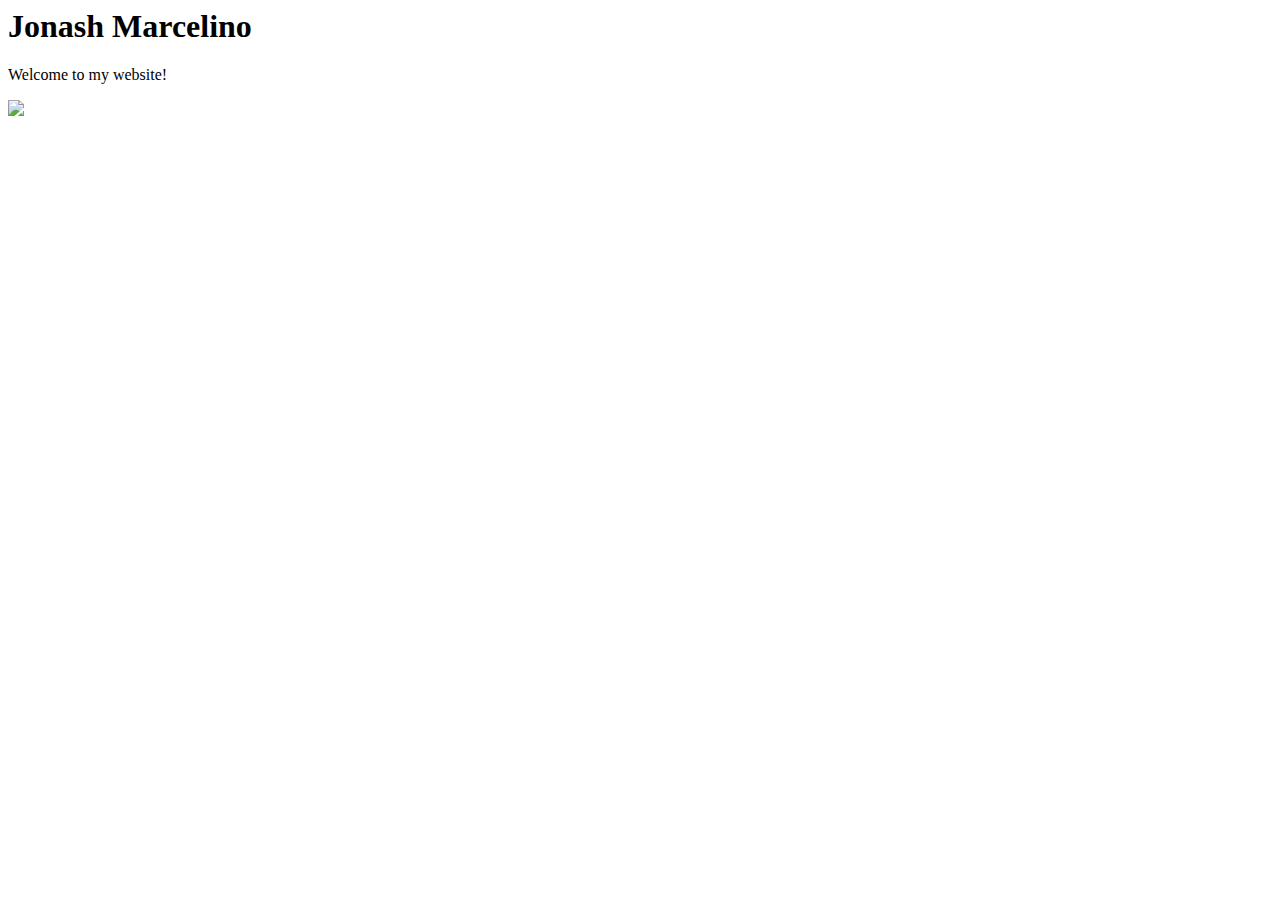
==== index.html @ f1613d25 "Update index.html" ====
<html>
 
  <body>
    <h1>Jonash Marcelino</h1>
    <p>Welcome to my website!</p>
    <img src="https://content.codecademy.com/articles/github-pages-via-web-app/happy-ice-cream.gif" />
  </body>
 
</html>
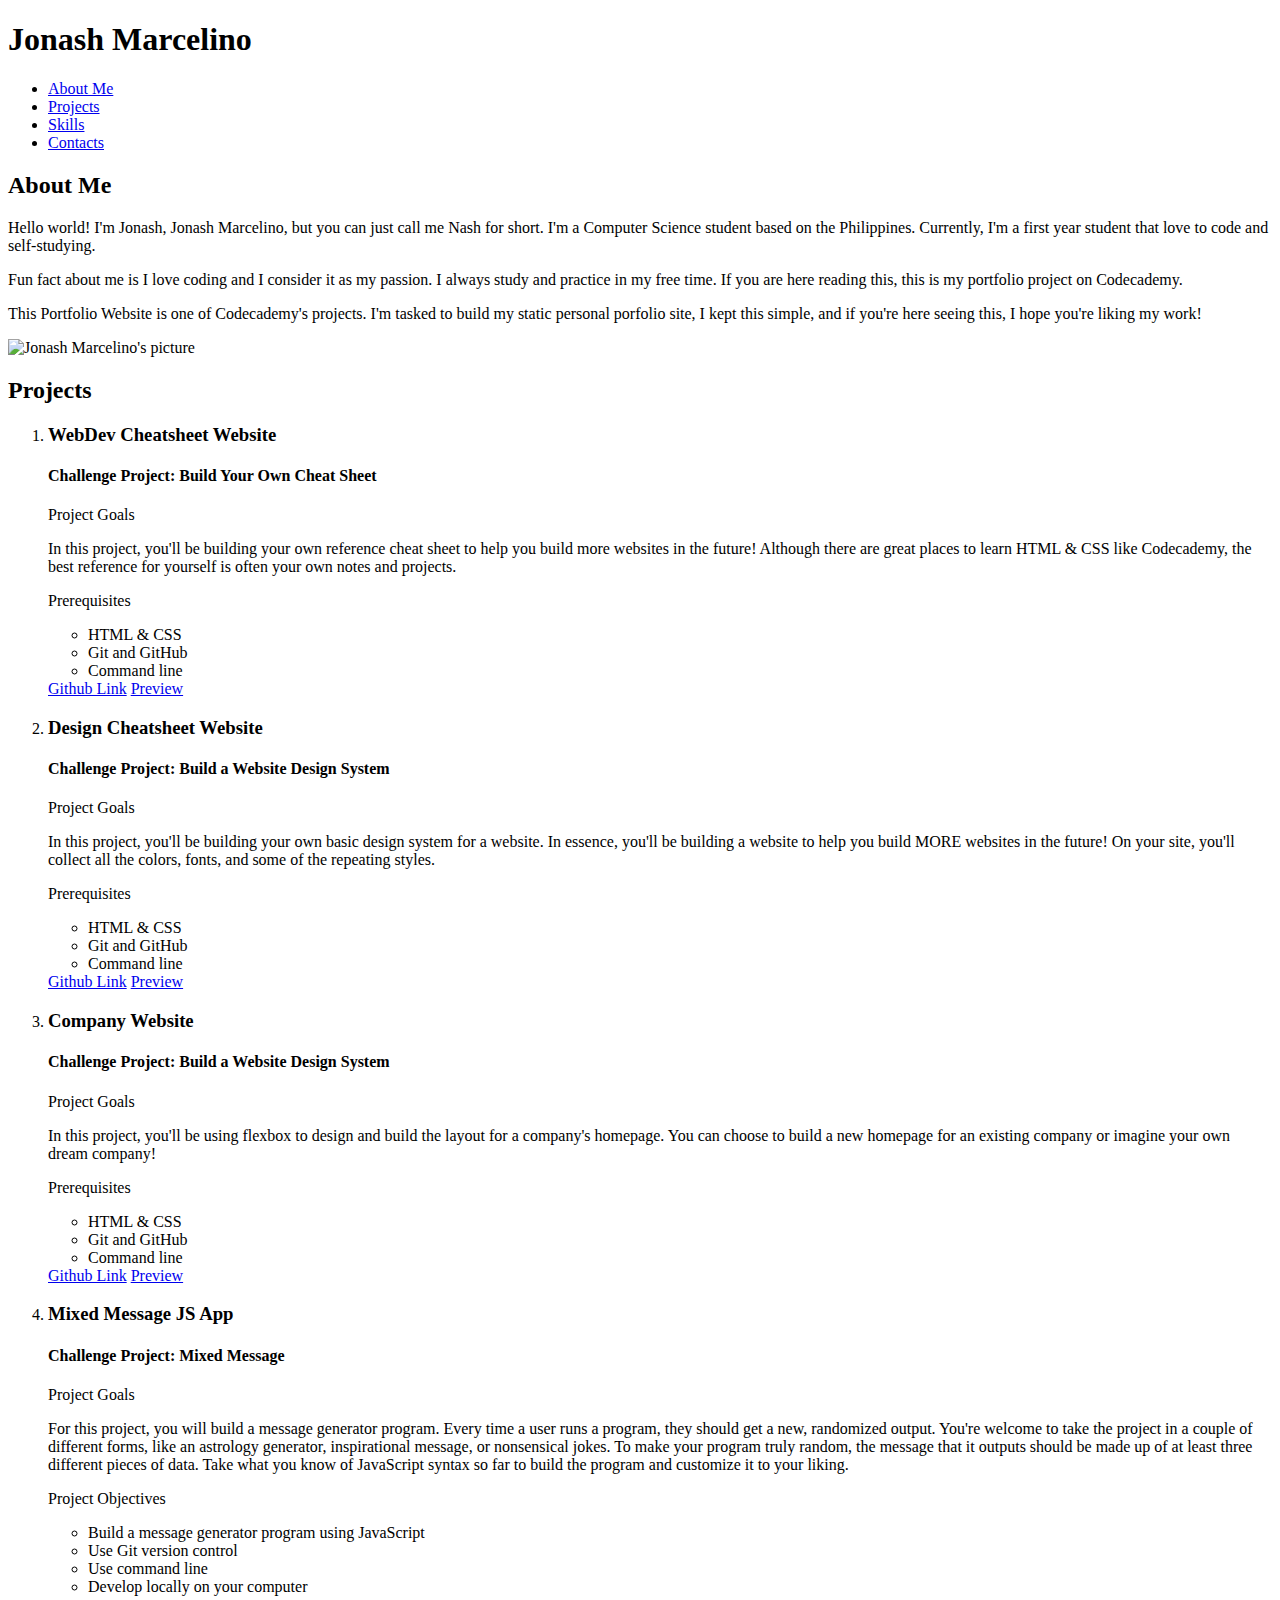
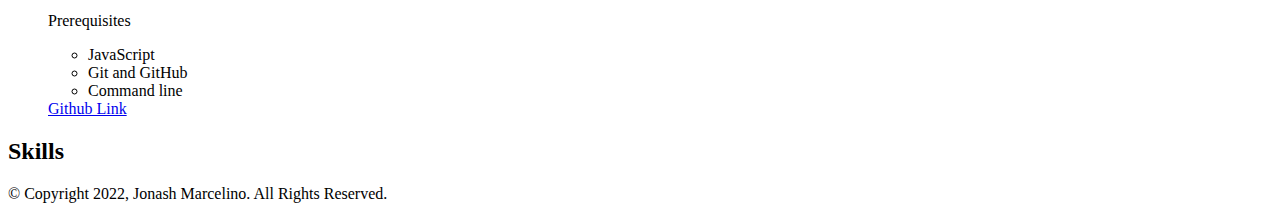
==== commit b46cf24a: "add links" ====
--- a/index.html
+++ b/index.html
@@ -1,9 +1,134 @@
-<html>
- 
+<!DOCTYPE html>
+<html lang="en">
+  <head>
+    <meta charset="UTF-8">
+    <meta http-equiv="X-UA-Compatible" content="IE=edge">
+    <meta name="viewport" content="width=device-width, initial-scale=1.0">
+    <title>My Github Portfolio</title>
+    <link rel="stylesheet" href="./resources/css/styles.css">
+  </head>
   <body>
-    <h1>Jonash Marcelino</h1>
-    <p>Welcome to my website!</p>
-    <img src="https://content.codecademy.com/articles/github-pages-via-web-app/happy-ice-cream.gif" />
+    <nav>
+      <h1 id="logo">Jonash Marcelino</h1>
+      <ul>
+        <li class="navlinks active" onclick="navlink(this)"><a href="#about">About Me</a></li>
+        <li class="navlinks" onclick="navlink(this)"><a href="#projects">Projects</a></li>
+        <li class="navlinks" onclick="navlink(this)"><a href="#skills">Skills</a></li>
+        <li class="navlinks" onclick="navlink(this)"><a href="#contacts">Contacts</a></li>
+      </ul>
+    </nav>
+    <main>
+      <section id="about">
+        <div class="about-container">
+          <h2>About Me</h2>
+          <p>Hello world! I'm Jonash, Jonash Marcelino, but you can just call me Nash for short. I'm a Computer Science student based on the Philippines. Currently, I'm a first year student that love to code and self-studying.</p>
+          <p>Fun fact about me is I love coding and I consider it as my passion. I always study and practice in my free time. If you are here reading this, this is my portfolio project on Codecademy.</p>
+          <p>This Portfolio Website is one of Codecademy's projects. I'm tasked to build my static personal porfolio site, I kept this simple, and if you're here seeing this, I hope you're liking my work!</p>
+        </div>
+        <img src="./resources/img/profile.jpg" alt="Jonash Marcelino's picture">
+      </section>
+      <section id="projects">
+        <h2>Projects</h2>
+        <ol>
+          <li>
+            <h3 onclick="toggleDisplay('web-cheatsheet-body')">WebDev Cheatsheet Website</h3>
+            <div id="web-cheatsheet-body" class="project-container">
+              <h4>Challenge Project: Build Your Own Cheat Sheet</h4>
+              <p class="goal">Project Goals</p>
+              <p>
+                In this project, you'll be building your own reference cheat sheet to help you build more websites in the future! Although there are great places to learn HTML & CSS like Codecademy, the best reference for yourself is often your own notes and projects.
+              </p>
+              <p class="prerequisites">Prerequisites</p>
+              <ul>
+                <li>HTML & CSS</li>
+                <li>Git and GitHub</li>
+                <li>Command line</li>
+              </ul>
+              <a href="https://github.com/ijrmar7/ijrmar7.github.io/tree/main/webcheatsheet" class="link"><i class="fa-solid fa-link"></i> Github Link</a>
+              <a href="/webcheatsheet/" class="link"><i class="fa-solid fa-link"></i> Preview</a>
+            </div>
+          </li>
+          <li>
+            <h3 onclick="toggleDisplay('design-cheatsheet-body')">Design Cheatsheet Website</h3>
+            <div id="design-cheatsheet-body" class="project-container">
+              <h4>Challenge Project: Build a Website Design System</h4>
+              <p class="goal">Project Goals</p>
+              <p>
+                In this project, you'll be building your own basic design system for a website. In essence, you'll be building a website to help you build MORE websites in the future! On your site, you'll collect all the colors, fonts, and some of the repeating styles.
+              </p>
+              <p class="prerequisites">Prerequisites</p>
+              <ul>
+                <li>HTML & CSS</li>
+                <li>Git and GitHub</li>
+                <li>Command line</li>
+              </ul>
+              <a href="https://github.com/ijrmar7/ijrmar7.github.io/tree/main/DesignX" class="link"><i class="fa-solid fa-link"></i> Github Link</a>
+              <a href="/DesignX/" class="link"><i class="fa-solid fa-link"></i> Preview</a>
+            </div>
+          </li>
+          <li>
+            <h3 onclick="toggleDisplay('company-body')">Company Website</h3>
+            <div id="company-body" class="project-container">
+              <h4>Challenge Project: Build a Website Design System</h4>
+              <p class="goal">Project Goals</p>
+              <p>
+                In this project, you'll be using flexbox to design and build the layout for a company's homepage. You can choose to build a new homepage for an existing company or imagine your own dream company!
+              </p>
+              <p class="prerequisites">Prerequisites</p>
+              <ul>
+                <li>HTML & CSS</li>
+                <li>Git and GitHub</li>
+                <li>Command line</li>
+              </ul>
+              <a href="https://github.com/ijrmar7/ijrmar7.github.io/tree/main/company" class="link"><i class="fa-solid fa-link"></i> Github Link</a>
+              <a href="/company/" class="link"><i class="fa-solid fa-link"></i> Preview</a>
+            </div>
+          </li>
+          <li>
+            <h3 onclick="toggleDisplay('mixed-message-body')">Mixed Message JS App</h3>
+            <div id="mixed-message-body" class="project-container">
+              <h4>Challenge Project: Mixed Message</h4>
+              <p class="goal">Project Goals</p>
+              <p>
+                For this project, you will build a message generator program. Every time a user runs a program, they should get a new, randomized output. You're welcome to take the project in a couple of different forms, like an astrology generator, inspirational message, or nonsensical jokes. To make your program truly random, the message that it outputs should be made up of at least three different pieces of data. Take what you know of JavaScript syntax so far to build the program and customize it to your liking.
+              </p>
+              <p class="goal">Project Objectives</p>
+              <ul>
+                <li>Build a message generator program using JavaScript</li>
+                <li>Use Git version control</li>
+                <li>Use command line</li>
+                <li>Develop locally on your computer</li>
+              </ul>
+              <p class="prerequisites">Prerequisites</p>
+              <ul>
+                <li>JavaScript</li>
+                <li>Git and GitHub</li>
+                <li>Command line</li>
+              </ul>
+              <a href="https://github.com/ijrmar7/codecademy-mixed-message/" class="link"><i class="fa-solid fa-link"></i> Github Link</a>
+            </div>
+          </li>
+        </ol>
+      </section>
+      <section id="skills">
+        <h2>Skills</h2>
+        <div class="skills-container">
+          <i class="fa-brands fa-html5"></i>
+          <i class="fa-brands fa-css3-alt"></i>
+          <i class="fa-brands fa-js"></i>
+          <i class="fa-brands fa-node-js"></i>
+          <i class="fa-brands fa-react"></i>
+          <i class="fa-brands fa-git"></i>
+          <i class="fa-solid fa-terminal"></i>
+          <i class="fa-brands fa-npm"></i>
+          <i class="fa-brands fa-github"></i>
+        </div>
+      </section>
+    </main>
+    <footer>
+     <p>&copy; Copyright 2022, Jonash Marcelino. All Rights Reserved.</p>
+    </footer>
+    <script src="https://kit.fontawesome.com/0b6b04a396.js" crossorigin="anonymous"></script>
+    <script src="./resources/js/app.js"></script>
   </body>
- 
-</html>
+</html>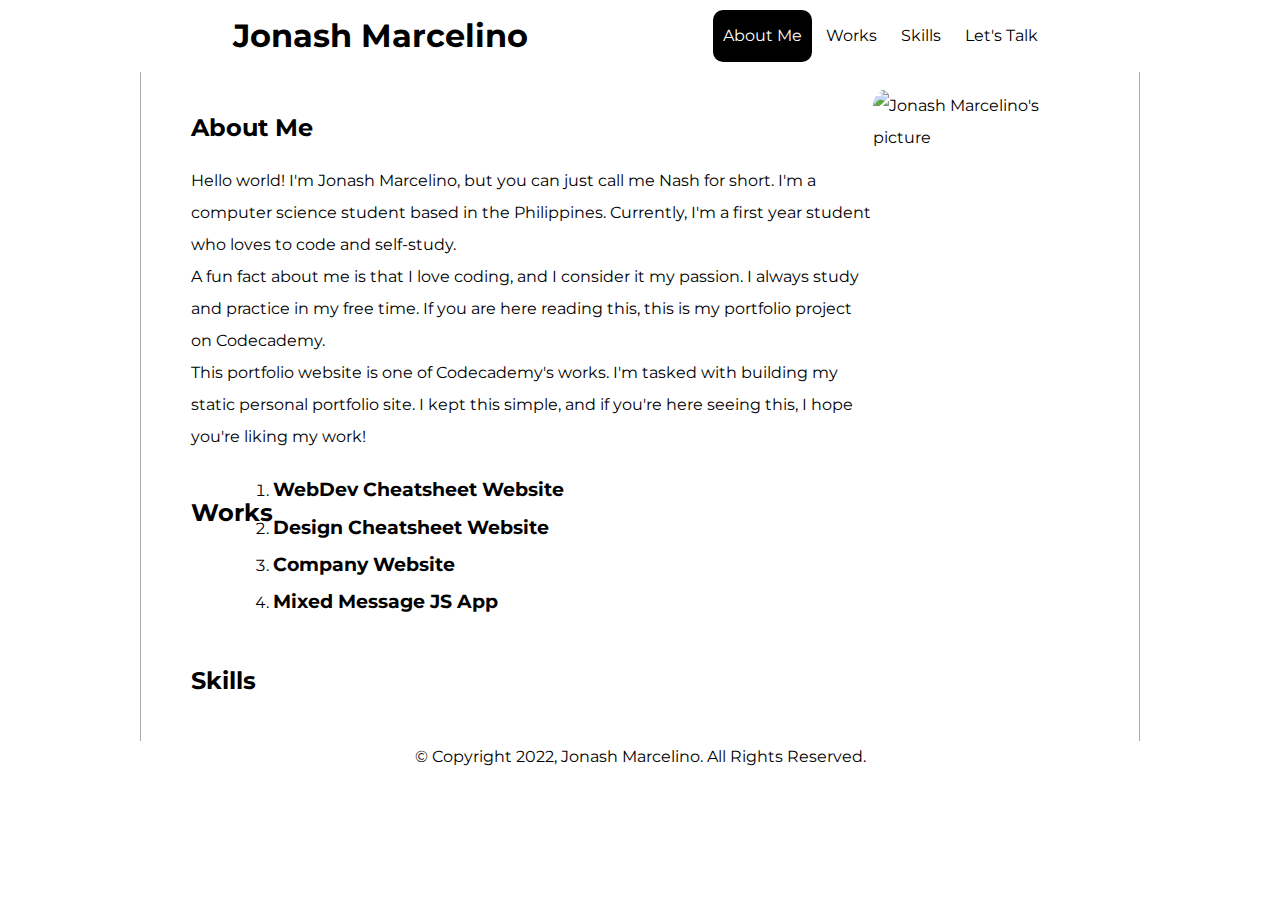
==== commit 61243deb: "Update index.html" ====
--- a/index.html
+++ b/index.html
@@ -12,23 +12,23 @@
       <h1 id="logo">Jonash Marcelino</h1>
       <ul>
         <li class="navlinks active" onclick="navlink(this)"><a href="#about">About Me</a></li>
-        <li class="navlinks" onclick="navlink(this)"><a href="#projects">Projects</a></li>
+        <li class="navlinks" onclick="navlink(this)"><a href="#works">Works</a></li>
         <li class="navlinks" onclick="navlink(this)"><a href="#skills">Skills</a></li>
-        <li class="navlinks" onclick="navlink(this)"><a href="#contacts">Contacts</a></li>
+        <li class="navlinks" onclick="navlink(this)"><a href="./contact.html">Let's Talk</a></li>
       </ul>
     </nav>
     <main>
       <section id="about">
         <div class="about-container">
           <h2>About Me</h2>
-          <p>Hello world! I'm Jonash, Jonash Marcelino, but you can just call me Nash for short. I'm a Computer Science student based on the Philippines. Currently, I'm a first year student that love to code and self-studying.</p>
-          <p>Fun fact about me is I love coding and I consider it as my passion. I always study and practice in my free time. If you are here reading this, this is my portfolio project on Codecademy.</p>
-          <p>This Portfolio Website is one of Codecademy's projects. I'm tasked to build my static personal porfolio site, I kept this simple, and if you're here seeing this, I hope you're liking my work!</p>
+          <p>Hello world! I'm Jonash Marcelino, but you can just call me Nash for short. I'm a computer science student based in the Philippines. Currently, I'm a first year student who loves to code and self-study.</p>
+          <p>A fun fact about me is that I love coding, and I consider it my passion. I always study and practice in my free time. If you are here reading this, this is my portfolio project on Codecademy.</p>
+          <p>This portfolio website is one of Codecademy's works. I'm tasked with building my static personal portfolio site. I kept this simple, and if you're here seeing this, I hope you're liking my work!</p>
         </div>
         <img src="./resources/img/profile.jpg" alt="Jonash Marcelino's picture">
       </section>
-      <section id="projects">
-        <h2>Projects</h2>
+      <section id="works">
+        <h2>Works</h2>
         <ol>
           <li>
             <h3 onclick="toggleDisplay('web-cheatsheet-body')">WebDev Cheatsheet Website</h3>
@@ -36,7 +36,7 @@
               <h4>Challenge Project: Build Your Own Cheat Sheet</h4>
               <p class="goal">Project Goals</p>
               <p>
-                In this project, you'll be building your own reference cheat sheet to help you build more websites in the future! Although there are great places to learn HTML & CSS like Codecademy, the best reference for yourself is often your own notes and projects.
+                In this project, you'll be building your own reference cheat sheet to help you build more websites in the future! Although there are great places to learn HTML & CSS like Codecademy, the best reference for yourself is often your own notes and works.
               </p>
               <p class="prerequisites">Prerequisites</p>
               <ul>
@@ -131,4 +131,4 @@
     <script src="https://kit.fontawesome.com/0b6b04a396.js" crossorigin="anonymous"></script>
     <script src="./resources/js/app.js"></script>
   </body>
-</html>+</html>
--- a/resources/css/styles.css
+++ b/resources/css/styles.css
@@ -0,0 +1,181 @@
+
+@import url('https://fonts.googleapis.com/css2?family=Montserrat:ital,wght@0,400;0,700;1,400;1,700&display=swap');
+
+* {
+    margin: 0;
+    padding: 0;
+    box-sizing: border-box;
+    line-height: 2;
+    font-family: 'Montserrat', sans-serif;
+}
+
+p {
+    font-size: 16px;
+
+}
+
+body {
+    display: flex;
+    flex-direction: column;
+    max-width: 1000px;
+    margin: 0 auto;
+}
+
+nav {
+    display: flex;
+    align-items: center;
+    justify-content: space-around;
+}
+
+nav ul {
+    list-style: none;
+
+}
+
+nav a {
+    text-decoration: none;
+    color: black;
+}
+
+.navlinks {
+    display: inline-block;
+    padding: 10px 10px;
+    margin: 10px 0;
+}
+
+.navlinks.active {
+    background-color: black;
+    border-radius: 10px;
+}
+
+.navlinks.active a {
+    color: white;
+}
+
+section#projects h3 {
+    cursor: pointer;
+}
+
+#web-cheatsheet-body,
+ #design-cheatsheet-body,
+  #company-body,
+   #mixed-message-body {
+    display: none;
+}
+
+main {
+    padding: 0 5%;
+    border-left: 1px solid rgb(170, 170, 170);
+    border-right: 1px solid rgb(170, 170, 170);
+
+}
+
+section {
+    margin: 2% 0;
+    display: flex;
+}
+
+section h2 {
+    margin: 2% 0;
+}
+
+#projects {
+    flex-direction: column;
+    flex-shrink: 0;
+}
+
+
+#projects ol {
+    margin: 0 8%;
+}
+
+#projects ol > li {
+    margin: 5% 0;
+}
+
+.about-container {
+    display: block;
+}
+
+#about {
+    display: flex;
+}
+
+#about img {
+    width: 500px;
+    border-radius: 5%;
+}
+
+.project-container {
+    margin: 0 2%;
+}
+
+.project-container ul {
+    margin: 0 8%;
+}
+
+.project-container p {
+    margin: 0 5%;
+}
+
+.project-container p.goal,
+ .project-container p.prerequisites {
+    margin: 0 20px;
+    font-weight: bold;
+}
+
+footer {
+    text-align: center;
+}
+
+#skills {
+    flex-direction: column;
+}
+
+.skills-container {
+    display: flex;
+    justify-content: space-between;
+    font-size: 50px;
+    text-align: center;
+    align-items: center;
+    margin: 0 20px;
+}
+
+.link {
+    color: rgb(139, 139, 243);
+    font-weight: bold;
+    text-decoration: none;
+    margin: 0 2%;
+}
+
+@media only screen and (max-width: 768px) {
+    /* For mobile phones: */
+    #about {
+        display: block;
+    }
+    #about img {
+        width: 400px;
+    }
+    nav {
+        display: flex;
+        align-items: center;
+        justify-content: space-around;
+        flex-direction: column;
+        padding-top: 20px;
+    }
+    .skills-container {
+        display: block;
+        font-size: 60px;
+    }
+
+    .project-container ul {
+        margin: 0 15%;
+    }
+    
+    .project-container p {
+        margin: 0 10%;
+    }
+    main {
+        border: none;
+    }
+}
